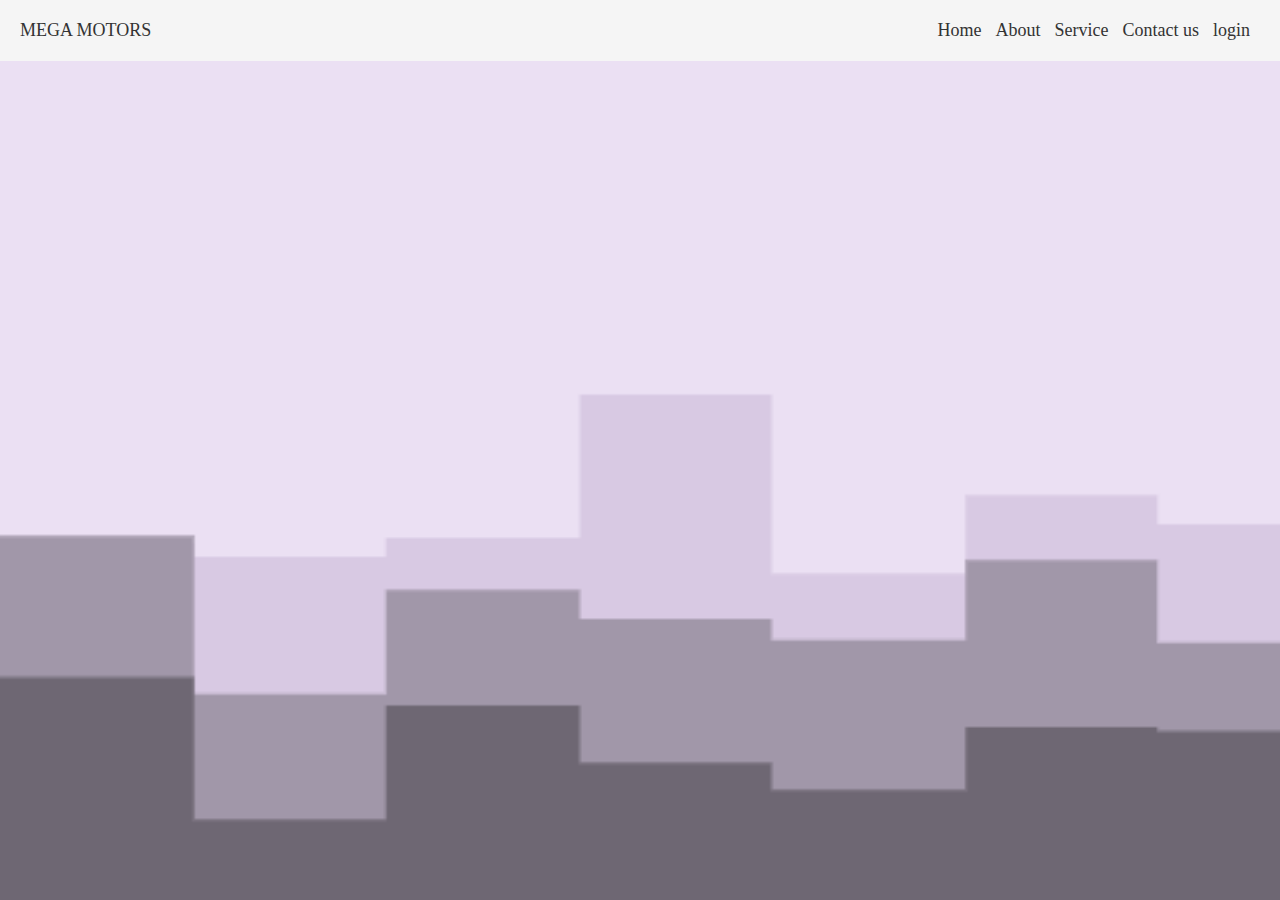
==== About.html @ 214f8167 "initial commit" ====
<!DOCTYPE html>
<html>
<head>
<title>Design layout</title>
<link rel="stylesheet" href="style.css">
</head>
<body style="background-image: url(images/layered-steps-haikei.png);background-repeat: no-repeat;background-size: cover;">
    <div class="navbar">
    <div class="navbar-brand">
        <a href="#" class="logo">MEGA MOTORS</a>
    </div>
    <div class="navbar-links">
        <a href="index.html">Home</a>
        <a href="about.html">About</a>
        <a href="service.html">Service</a>
        <a href="contact.html">Contact us</a>
        <a href="login.html">login</a>
        
    </div>
    </div>
    
    
   </body>
    <script src="script.js"></script>
</html>
---- style.css ----
body{
    width: 100vw;
    margin: 0;
    padding: 0;
    }
   .navbar{
       background-color: #f5f5f5;
       color: #333;
       padding: 20px;
       display: flex;
       justify-content: space-between;
   }
   .navbar a{
       color: #333;
       text-decoration: none;
       margin-right: 10px;
       font-size: 18px;
       transition: color 0.3s ease;  
   }
   .navbar a hover{
       color: #ffcc00;
   }
   .div1 img{
    width: 100%;
   }
   .cardisplays{
    display: flex;
    flex-direction: row;
    width: 100vw;
    background-color: #333;
   }
   .display{
    margin: 5px;
    border: 1px solid black #ccc;
    float: left;
    
   }
   .display img{
    width: 100%;
    height: auto;
   }
   .display a{
    text-decoration: none;
    color: black;
   }
   .maincointainer{
    background-image: url(images/wave-haikei.png);
    background-repeat: no-repeat;
    background-size: cover;
   }
   .contacts p{
    font-size: larger;
   }
   .contacts ul{
    list-style-type: none;
   }
body{
    width: 100vw;
    height: 100vh;
}
form label{
    color: white;
    font-size: 30px;
}
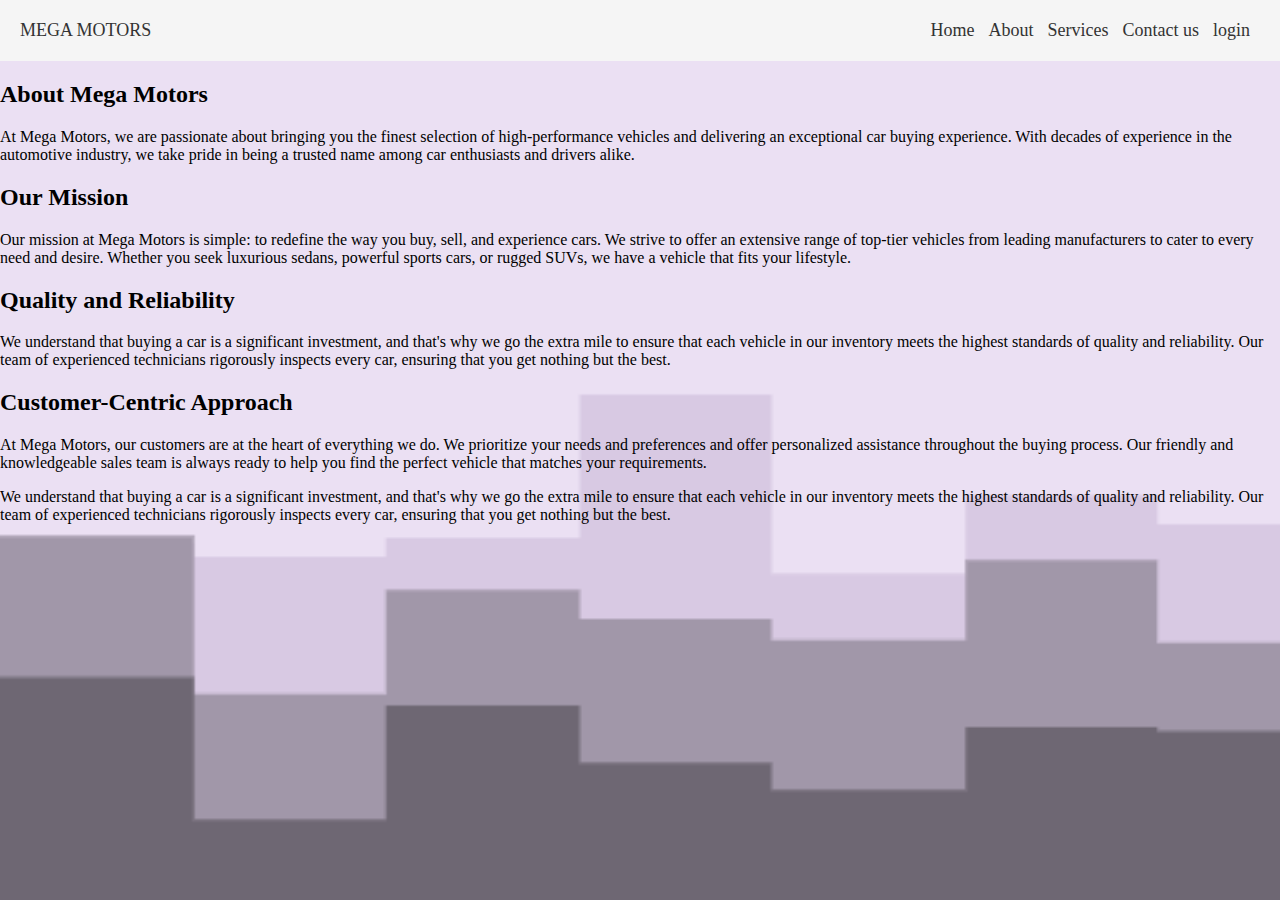
==== commit 4d2d6681: "initial commit" ====
--- a/About.html
+++ b/About.html
@@ -12,14 +12,26 @@
     <div class="navbar-links">
         <a href="index.html">Home</a>
         <a href="about.html">About</a>
-        <a href="service.html">Service</a>
+        <a href="services.html">Services</a>
         <a href="contact.html">Contact us</a>
         <a href="login.html">login</a>
         
     </div>
     </div>
+    <h2>About Mega Motors</h2>
+    <p>At Mega Motors, we are passionate about bringing you the finest selection of high-performance vehicles and delivering an exceptional car buying experience. With decades of experience in the automotive industry, we take pride in being a trusted name among car enthusiasts and drivers alike.</p>
+    
+    <h2>Our Mission</h2>
+    <p>Our mission at Mega Motors is simple: to redefine the way you buy, sell, and experience cars. We strive to offer an extensive range of top-tier vehicles from leading manufacturers to cater to every need and desire. Whether you seek luxurious sedans, powerful sports cars, or rugged SUVs, we have a vehicle that fits your lifestyle.</p>
+    <h2>Quality and Reliability</h2>
+    <p>We understand that buying a car is a significant investment, and that's why we go the extra mile to ensure that each vehicle in our inventory meets the highest standards of quality and reliability. Our team of experienced technicians rigorously inspects every car, ensuring that you get nothing but the best.</p>
+    <h2>Customer-Centric Approach</h2>
+    <p>At Mega Motors, our customers are at the heart of everything we do. We prioritize your needs and preferences and offer personalized assistance throughout the buying process. Our friendly and knowledgeable sales team is always ready to help you find the perfect vehicle that matches your requirements.
+
+    </p>
     
     
-   </body>
+    <p>We understand that buying a car is a significant investment, and that's why we go the extra mile to ensure that each vehicle in our inventory meets the highest standards of quality and reliability. Our team of experienced technicians rigorously inspects every car, ensuring that you get nothing but the best.</p>
+</body>
     <script src="script.js"></script>
 </html>
--- a/style.css
+++ b/style.css
@@ -9,6 +9,7 @@
        padding: 20px;
        display: flex;
        justify-content: space-between;
+       align-items: center;
    }
    .navbar a{
        color: #333;
@@ -16,6 +17,7 @@
        margin-right: 10px;
        font-size: 18px;
        transition: color 0.3s ease;  
+       align-items: center;
    }
    .navbar a hover{
        color: #ffcc00;
@@ -23,6 +25,27 @@
    .div1 img{
     width: 100%;
    }
+   .div1 h2{
+    position: absolute;
+    text-align: right;
+    top: 10%;
+    font-size: 50px;
+    color: azure;
+   }
+   .div1 button{
+    position: absolute;
+    text-transform: uppercase;
+    
+    top: 35%;
+    right: 30%;
+    font-size: 60px;
+    background-color: rgb(219, 154, 74);
+   }
+   .div1 a{
+    text-decoration: none;
+    color: black;
+   }
+
    .cardisplays{
     display: flex;
     flex-direction: row;
@@ -42,6 +65,10 @@
    .display a{
     text-decoration: none;
     color: black;
+    color: #ccc;
+    font-weight: bold;
+    font-size: 20px;
+    align-items: baseline;
    }
    .maincointainer{
     background-image: url(images/wave-haikei.png);
@@ -58,7 +85,50 @@
     width: 100vw;
     height: 100vh;
 }
+.cointainer form{
+    top: 30%;
+}
 form label{
     color: white;
     font-size: 30px;
-}+    
+}
+footer {
+    background-color: #333;
+    color: #fff;
+    padding: 20px;
+  }
+  
+  .footer-content {
+    display: flex;
+    justify-content: space-between;
+    align-items: center;
+  }
+  
+  .footer-content p {
+    margin: 0;
+  }
+  
+  .footer-links {
+    list-style: none;
+    padding: 0;
+    margin: 0;
+  }
+  
+  .footer-links li {
+    display: inline-block;
+    margin-right: 20px;
+  }
+  
+  .footer-links li:last-child {
+    margin-right: 0;
+  }
+  
+  .footer-links a {
+    color: #fff;
+    text-decoration: none;
+  }
+  
+  .footer-links a:hover {
+    text-decoration: underline;
+  }